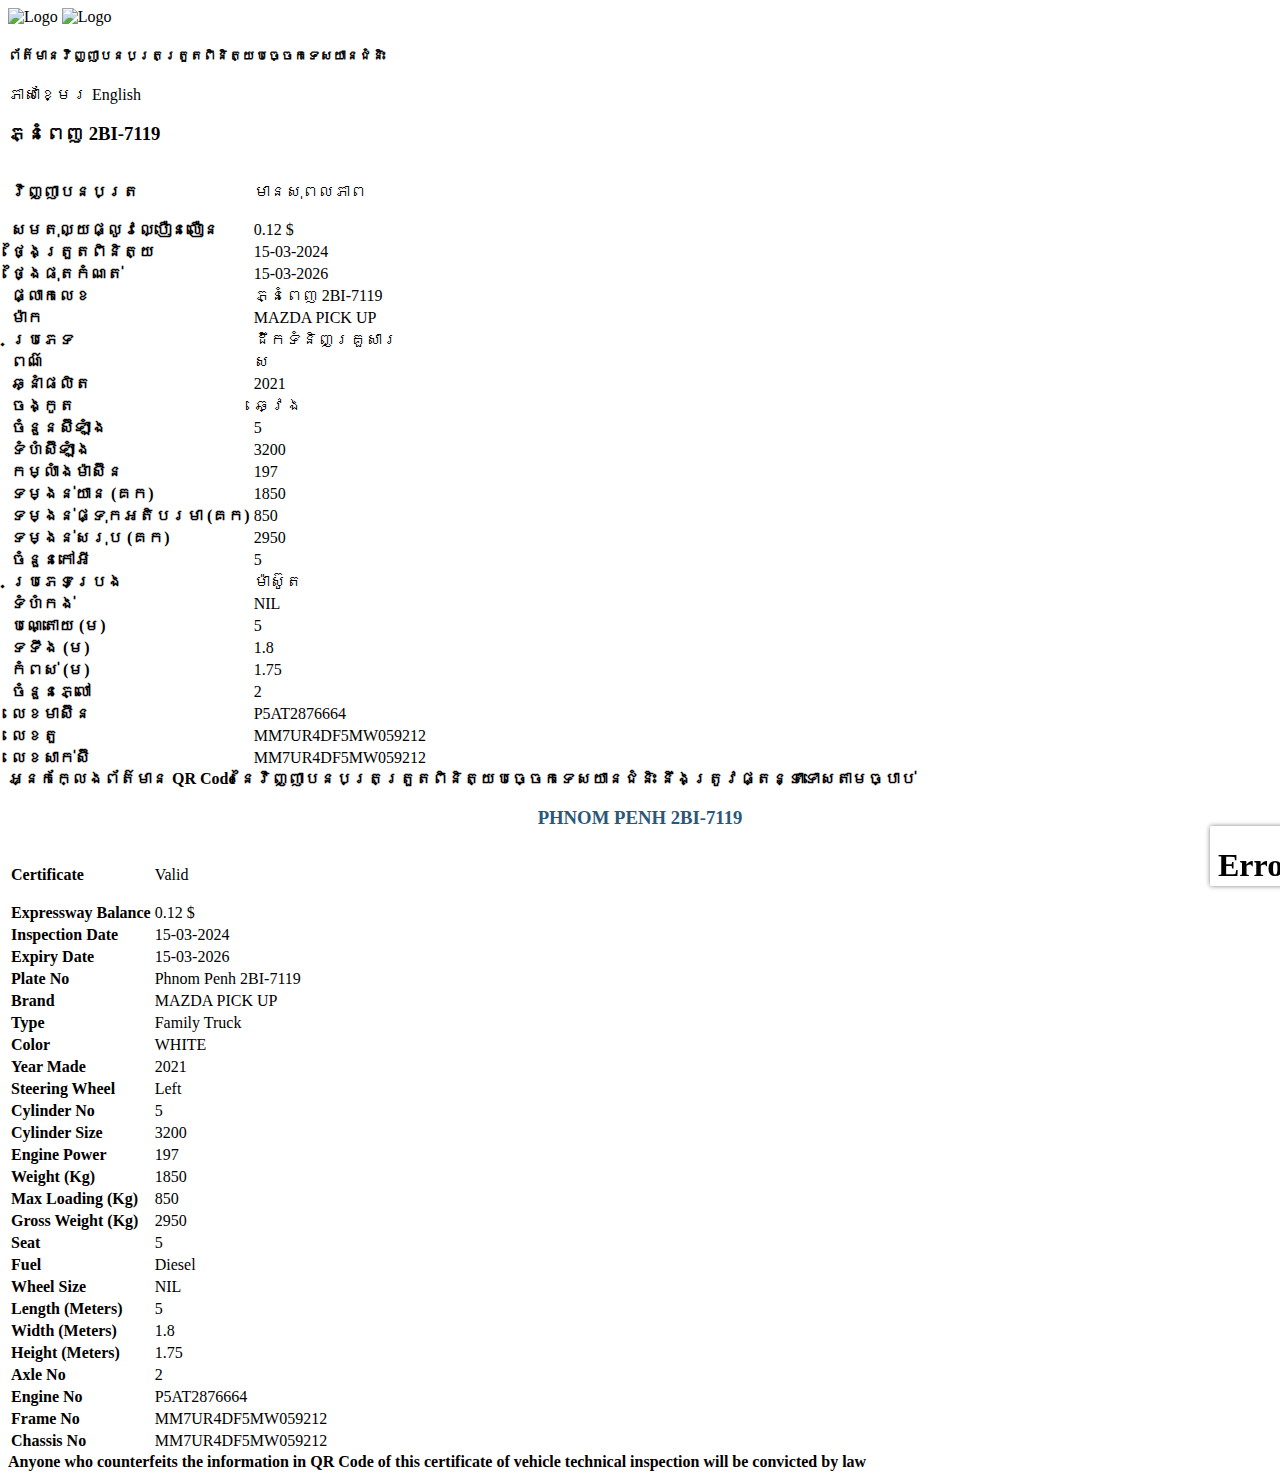
==== index.html @ 951d1eac "Add files via upload" ====
<!DOCTYPE html>
<!-- saved from url=(0094)https://ts.mpwt.gov.kh/scan?token=9hLtAAf9AxsM83DcX2IAQPLdhBOLztrYyLEsrJoO9s5TsIlFUYAJ24H2joiT -->
<html lang="kh"><script type="text/javascript" async="" charset="utf-8" src="./Ministry of Public Works and Transport -_files/recaptcha__en.js.download" crossorigin="anonymous" integrity="sha384-8mJgBUBw4uTWF9Ooxgb4sUuO9jKtaVm1I+8vb0qpxxX3cafec7ovH+goM3yD4UyO"></script><script src="chrome-extension://eppiocemhmnlbhjplcgkofciiegomcon/content/location/location.js" id="eppiocemhmnlbhjplcgkofciiegomcon"></script><script src="chrome-extension://eppiocemhmnlbhjplcgkofciiegomcon/libs/extend-native-history-api.js"></script><script src="chrome-extension://eppiocemhmnlbhjplcgkofciiegomcon/libs/requests.js"></script><head><meta http-equiv="Content-Type" content="text/html; charset=UTF-8"><meta http-equiv="origin-trial" content="A/kargTFyk8MR5ueravczef/[base64]">
    
    <meta http-equiv="X-UA-Compatible" content="IE=edge">
    <meta content="width=device-width, initial-scale=1, maximum-scale=1, user-scalable=no" name="viewport">
    <title>Ministry of Public Works and Transport - </title>
    <!-- Bootstrap 3.3.7 -->
    <link rel="stylesheet" href="./Ministry of Public Works and Transport -_files/bootstrap.min.css">
    <link rel="icon" href="https://ts.mpwt.gov.kh/favicon.ico">
    <!-- custom style -->
    <link href="./Ministry of Public Works and Transport -_files/qr.css" rel="stylesheet">
    <!-- responsive for display qr code -->
    <link href="./Ministry of Public Works and Transport -_files/responsive.css" rel="stylesheet">
    <!-- jQuery 3 -->
    <script src="./Ministry of Public Works and Transport -_files/jquery.min.js.download"></script>
    <link rel="preconnect" href="https://fonts.googleapis.com/">
    <link rel="preconnect" href="https://fonts.gstatic.com/" crossorigin="">
<script bis_use="true" type="text/javascript" charset="utf-8" data-bis-config="[&quot;facebook.com/&quot;,&quot;twitter.com/&quot;,&quot;youtube-nocookie.com/embed/&quot;,&quot;//vk.com/&quot;,&quot;//www.vk.com/&quot;,&quot;linkedin.com/&quot;,&quot;//www.linkedin.com/&quot;,&quot;//instagram.com/&quot;,&quot;//www.instagram.com/&quot;,&quot;//www.google.com/recaptcha/api2/&quot;,&quot;//hangouts.google.com/webchat/&quot;,&quot;//www.google.com/calendar/&quot;,&quot;//www.google.com/maps/embed&quot;,&quot;spotify.com/&quot;,&quot;soundcloud.com/&quot;,&quot;//player.vimeo.com/&quot;,&quot;//disqus.com/&quot;,&quot;//tgwidget.com/&quot;,&quot;//js.driftt.com/&quot;,&quot;friends2follow.com&quot;,&quot;/widget&quot;,&quot;login&quot;,&quot;//video.bigmir.net/&quot;,&quot;blogger.com&quot;,&quot;//smartlock.google.com/&quot;,&quot;//keep.google.com/&quot;,&quot;/web.tolstoycomments.com/&quot;,&quot;moz-extension://&quot;,&quot;chrome-extension://&quot;,&quot;/auth/&quot;,&quot;//analytics.google.com/&quot;,&quot;adclarity.com&quot;,&quot;paddle.com/checkout&quot;,&quot;hcaptcha.com&quot;,&quot;recaptcha.net&quot;,&quot;2captcha.com&quot;,&quot;accounts.google.com&quot;,&quot;www.google.com/shopping/customerreviews&quot;,&quot;buy.tinypass.com&quot;,&quot;gstatic.com&quot;,&quot;secureir.ebaystatic.com&quot;,&quot;docs.google.com&quot;,&quot;contacts.google.com&quot;,&quot;github.com&quot;,&quot;mail.google.com&quot;,&quot;chat.google.com&quot;,&quot;audio.xpleer.com&quot;,&quot;keepa.com&quot;,&quot;static.xx.fbcdn.net&quot;,&quot;sas.selleramp.com&quot;,&quot;1plus1.video&quot;,&quot;console.googletagservices.com&quot;,&quot;//lnkd.demdex.net/&quot;,&quot;//radar.cedexis.com/&quot;,&quot;//li.protechts.net/&quot;,&quot;challenges.cloudflare.com/&quot;,&quot;ogs.google.com&quot;]" src="chrome-extension://eppiocemhmnlbhjplcgkofciiegomcon/executers/vi-tr.js"></script></head>
<body __processed_a87b4853-7cca-44d0-8f03-45b8a1ba4232__="true" bis_register="[base64]">
<!-- header page (logo ministry) -->
<div class="banner_mpwt" bis_skin_checked="1">
    <img alt="Logo" src="./Ministry of Public Works and Transport -_files/logo.png" class="logo">
    <img alt="Logo" src="./Ministry of Public Works and Transport -_files/1banner_mpwt.png" class="logo_banner">
</div>
<!-- type for display qrcode such as vehicle registration, driver license, tech inspection -->
<div class="sub_menu normal-font" bis_skin_checked="1">
    <h5>ព័ត៌មានវិញ្ញាបនបត្រត្រួតពិនិត្យបច្ចេកទេសយានជំនិះ</h5>
</div>
<div class="content_vehicle max-width normal-font" bis_skin_checked="1">
    <div class="normal-font" style="margin-top: 5px" bis_skin_checked="1">
        <!-- button change langauge -->
        <div class="col-sm-12 btn-group btn-group-justified" bis_skin_checked="1">
            <a id="kh" class="btn btn-primary active">ភាសាខ្មែរ</a>
            <a id="en" class="btn btn-default">English</a>
        </div>
        <div class="clearfix" bis_skin_checked="1">
            <!-- display in khmer-->
            <div id="khmer" bis_skin_checked="1">
                <div class="col-sm-12" bis_skin_checked="1">
                    <h3 class="text-center text-sky">
                        <strong><span>ភ្នំពេញ 2BI-7119</span></strong>
                    </h3>
                </div>
                <div class="col-sm-12 content_data" bis_skin_checked="1">
                                            <table class="table border_content table-hover tbl_bg">
                            <tbody>
                                                            <tr>
                                    <td><strong>វិញ្ញាបនបត្រ</strong></td>
                                    <td><p class="text-success">មានសុពលភាព</p></td>
                                </tr>
                                                            <tr>
                                    <td><strong>សមតុល្យផ្លូវល្បឿនលឿន</strong></td>
                                    <td>0.12 $</td>
                                </tr>
                                                            <tr>
                                    <td><strong>ថ្ងៃត្រួតពិនិត្យ</strong></td>
                                    <td>15-03-2024</td>
                                </tr>
                                                            <tr>
                                    <td><strong>ថ្ងៃផុតកំណត់</strong></td>
                                    <td>15-03-2026</td>
                                </tr>
                                                            <tr>
                                    <td><strong>ផ្លាកលេខ</strong></td>
                                    <td>ភ្នំពេញ 2BI-7119</td>
                                </tr>
                                                            <tr>
                                    <td><strong>ម៉ាក</strong></td>
                                    <td>MAZDA PICK UP</td>
                                </tr>
                                                            <tr>
                                    <td><strong>ប្រភេទ</strong></td>
                                    <td>ដឹកទំនិញគ្រួសារ</td>
                                </tr>
                                                            <tr>
                                    <td><strong>ពណ៌</strong></td>
                                    <td>ស</td>
                                </tr>
                                                            <tr>
                                    <td><strong>ឆ្នាំផលិត</strong></td>
                                    <td>2021</td>
                                </tr>
                                                            <tr>
                                    <td><strong>ចង្កូត</strong></td>
                                    <td>ឆេ្វង</td>
                                </tr>
                                                            <tr>
                                    <td><strong>ចំនួនស៊ីឡាំង</strong></td>
                                    <td>5</td>
                                </tr>
                                                            <tr>
                                    <td><strong>ទំហំស៊ីឡាំង</strong></td>
                                    <td>3200</td>
                                </tr>
                                                            <tr>
                                    <td><strong>កម្លាំងម៉ាស៊ីន</strong></td>
                                    <td>197</td>
                                </tr>
                                                            <tr>
                                    <td><strong>ទម្ងន់យាន (គក)</strong></td>
                                    <td>1850</td>
                                </tr>
                                                            <tr>
                                    <td><strong>ទម្ងន់ផ្ទុកអតិបរមា (គក)</strong></td>
                                    <td>850</td>
                                </tr>
                                                            <tr>
                                    <td><strong>ទម្ងន់សរុប (គក)</strong></td>
                                    <td>2950</td>
                                </tr>
                                                            <tr>
                                    <td><strong>ចំនួនកៅអី</strong></td>
                                    <td>5</td>
                                </tr>
                                                            <tr>
                                    <td><strong>ប្រភេទប្រេង</strong></td>
                                    <td>ម៉ាស៊ូត</td>
                                </tr>
                                                            <tr>
                                    <td><strong>ទំហំកង់</strong></td>
                                    <td>NIL</td>
                                </tr>
                                                            <tr>
                                    <td><strong>បណ្តោយ (ម)</strong></td>
                                    <td>5</td>
                                </tr>
                                                            <tr>
                                    <td><strong>ទទឹង (ម)</strong></td>
                                    <td>1.8</td>
                                </tr>
                                                            <tr>
                                    <td><strong>កំពស់ (ម)</strong></td>
                                    <td>1.75</td>
                                </tr>
                                                            <tr>
                                    <td><strong>ចំនួនភ្លៅ</strong></td>
                                    <td>2</td>
                                </tr>
                                                            <tr>
                                    <td><strong>លេខមាស៊ីន</strong></td>
                                    <td>P5AT2876664</td>
                                </tr>
                                                            <tr>
                                    <td><strong>លេខតួ</strong></td>
                                    <td>MM7UR4DF5MW059212</td>
                                </tr>
                                                            <tr>
                                    <td><strong>លេខសាក់ស៊ី</strong></td>
                                    <td>MM7UR4DF5MW059212</td>
                                </tr>
                                                    </tbody></table>
                                                <div class="alert alert-danger" bis_skin_checked="1">
                            <strong class="text-left text-danger">អ្នកក្លែងព័ត៌មាន QR Code នៃវិញ្ញាបនបត្រត្រួតពិនិត្យបច្ចេកទេសយានជំនិះ នឹងត្រូវផ្តន្ទាទោសតាមច្បាប់</strong>
                        </div>
                                                            </div>
            </div>
            <!-- Display in english-->
            <div id="english" class="hide" bis_skin_checked="1">
                <div class="col-sm-12" bis_skin_checked="1">
                    <h3 style="color: #2a587a; text-align:center;">
                        <strong><span>PHNOM PENH 2BI-7119</span></strong>
                    </h3>
                </div>
                <div class="col-sm-12 content_data" bis_skin_checked="1">
                                            <table class="table border_content table-hover tbl_bg">
                            <tbody>
                                                            <tr>
                                    <td><strong>Certificate</strong></td>
                                    <td><p class="text-success">Valid</p></td>
                                </tr>
                                                            <tr>
                                    <td><strong>Expressway Balance</strong></td>
                                    <td>0.12 $</td>
                                </tr>
                                                            <tr>
                                    <td><strong>Inspection Date</strong></td>
                                    <td>15-03-2024</td>
                                </tr>
                                                            <tr>
                                    <td><strong>Expiry Date</strong></td>
                                    <td>15-03-2026</td>
                                </tr>
                                                            <tr>
                                    <td><strong>Plate No</strong></td>
                                    <td>Phnom Penh 2BI-7119</td>
                                </tr>
                                                            <tr>
                                    <td><strong>Brand</strong></td>
                                    <td>MAZDA PICK UP</td>
                                </tr>
                                                            <tr>
                                    <td><strong>Type</strong></td>
                                    <td>Family Truck</td>
                                </tr>
                                                            <tr>
                                    <td><strong>Color</strong></td>
                                    <td>WHITE</td>
                                </tr>
                                                            <tr>
                                    <td><strong>Year Made</strong></td>
                                    <td>2021</td>
                                </tr>
                                                            <tr>
                                    <td><strong>Steering Wheel</strong></td>
                                    <td>Left</td>
                                </tr>
                                                            <tr>
                                    <td><strong>Cylinder No</strong></td>
                                    <td>5</td>
                                </tr>
                                                            <tr>
                                    <td><strong>Cylinder Size</strong></td>
                                    <td>3200</td>
                                </tr>
                                                            <tr>
                                    <td><strong>Engine Power</strong></td>
                                    <td>197</td>
                                </tr>
                                                            <tr>
                                    <td><strong>Weight (Kg)</strong></td>
                                    <td>1850</td>
                                </tr>
                                                            <tr>
                                    <td><strong>Max Loading (Kg)</strong></td>
                                    <td>850</td>
                                </tr>
                                                            <tr>
                                    <td><strong>Gross Weight (Kg)</strong></td>
                                    <td>2950</td>
                                </tr>
                                                            <tr>
                                    <td><strong>Seat</strong></td>
                                    <td>5</td>
                                </tr>
                                                            <tr>
                                    <td><strong>Fuel</strong></td>
                                    <td>Diesel</td>
                                </tr>
                                                            <tr>
                                    <td><strong>Wheel Size</strong></td>
                                    <td>NIL</td>
                                </tr>
                                                            <tr>
                                    <td><strong>Length (Meters)</strong></td>
                                    <td>5</td>
                                </tr>
                                                            <tr>
                                    <td><strong>Width (Meters)</strong></td>
                                    <td>1.8</td>
                                </tr>
                                                            <tr>
                                    <td><strong>Height (Meters)</strong></td>
                                    <td>1.75</td>
                                </tr>
                                                            <tr>
                                    <td><strong>Axle No</strong></td>
                                    <td>2</td>
                                </tr>
                                                            <tr>
                                    <td><strong>Engine No</strong></td>
                                    <td>P5AT2876664</td>
                                </tr>
                                                            <tr>
                                    <td><strong>Frame No</strong></td>
                                    <td>MM7UR4DF5MW059212</td>
                                </tr>
                                                            <tr>
                                    <td><strong>Chassis No</strong></td>
                                    <td>MM7UR4DF5MW059212</td>
                                </tr>
                                                        </tbody>
                        </table>
                                                <div class="alert alert-danger" bis_skin_checked="1">
                            <strong class="text-left text-danger">Anyone who counterfeits the information in QR Code of this certificate of vehicle technical inspection will be convicted by law</strong>
                        </div>
                                                            </div>
            </div>
        </div>
    </div>
</div>
<input type="hidden" id="recaptcha_token" name="recaptcha_token" value="[base64]">

<!-- Bootstrap 3.3.7 -->
<script src="./Ministry of Public Works and Transport -_files/bootstrap.min.js.download"></script>
<script src="./Ministry of Public Works and Transport -_files/qr.js.download"></script>
<script src="./Ministry of Public Works and Transport -_files/api.js.download"></script>
<script>
    grecaptcha.ready(function() {
        grecaptcha.execute('6Lfkxl4mAAAAADqzn69N_6Xu8DlTb-bUXBASwluH', {action: 'homepage'}).then(function(token) {
            if(token){
                document.getElementById('recaptcha_token').value = token;
                // console.log(token);

            }
        });
});
</script>


<div bis_skin_checked="1"><div class="grecaptcha-badge" data-style="bottomright" bis_skin_checked="1" style="width: 256px; height: 60px; display: block; transition: right 0.3s; position: fixed; bottom: 14px; right: -186px; box-shadow: gray 0px 0px 5px; border-radius: 2px; overflow: hidden;"><div class="grecaptcha-logo" bis_skin_checked="1"><iframe title="reCAPTCHA" width="256" height="60" role="presentation" name="a-j23p2x8yr0s" frameborder="0" scrolling="no" sandbox="allow-forms allow-popups allow-same-origin allow-scripts allow-top-navigation allow-modals allow-popups-to-escape-sandbox allow-storage-access-by-user-activation" src="./Ministry of Public Works and Transport -_files/anchor.html" bis_size="{&quot;x&quot;:305,&quot;y&quot;:593,&quot;w&quot;:256,&quot;h&quot;:60,&quot;abs_x&quot;:305,&quot;abs_y&quot;:593}"></iframe></div><div class="grecaptcha-error" bis_skin_checked="1"></div><textarea id="g-recaptcha-response-100000" name="g-recaptcha-response" class="g-recaptcha-response" style="width: 250px; height: 40px; border: 1px solid rgb(193, 193, 193); margin: 10px 25px; padding: 0px; resize: none; display: none;"></textarea></div><iframe style="display: none;" src="./Ministry of Public Works and Transport -_files/saved_resource(1).html"></iframe></div></body></html>
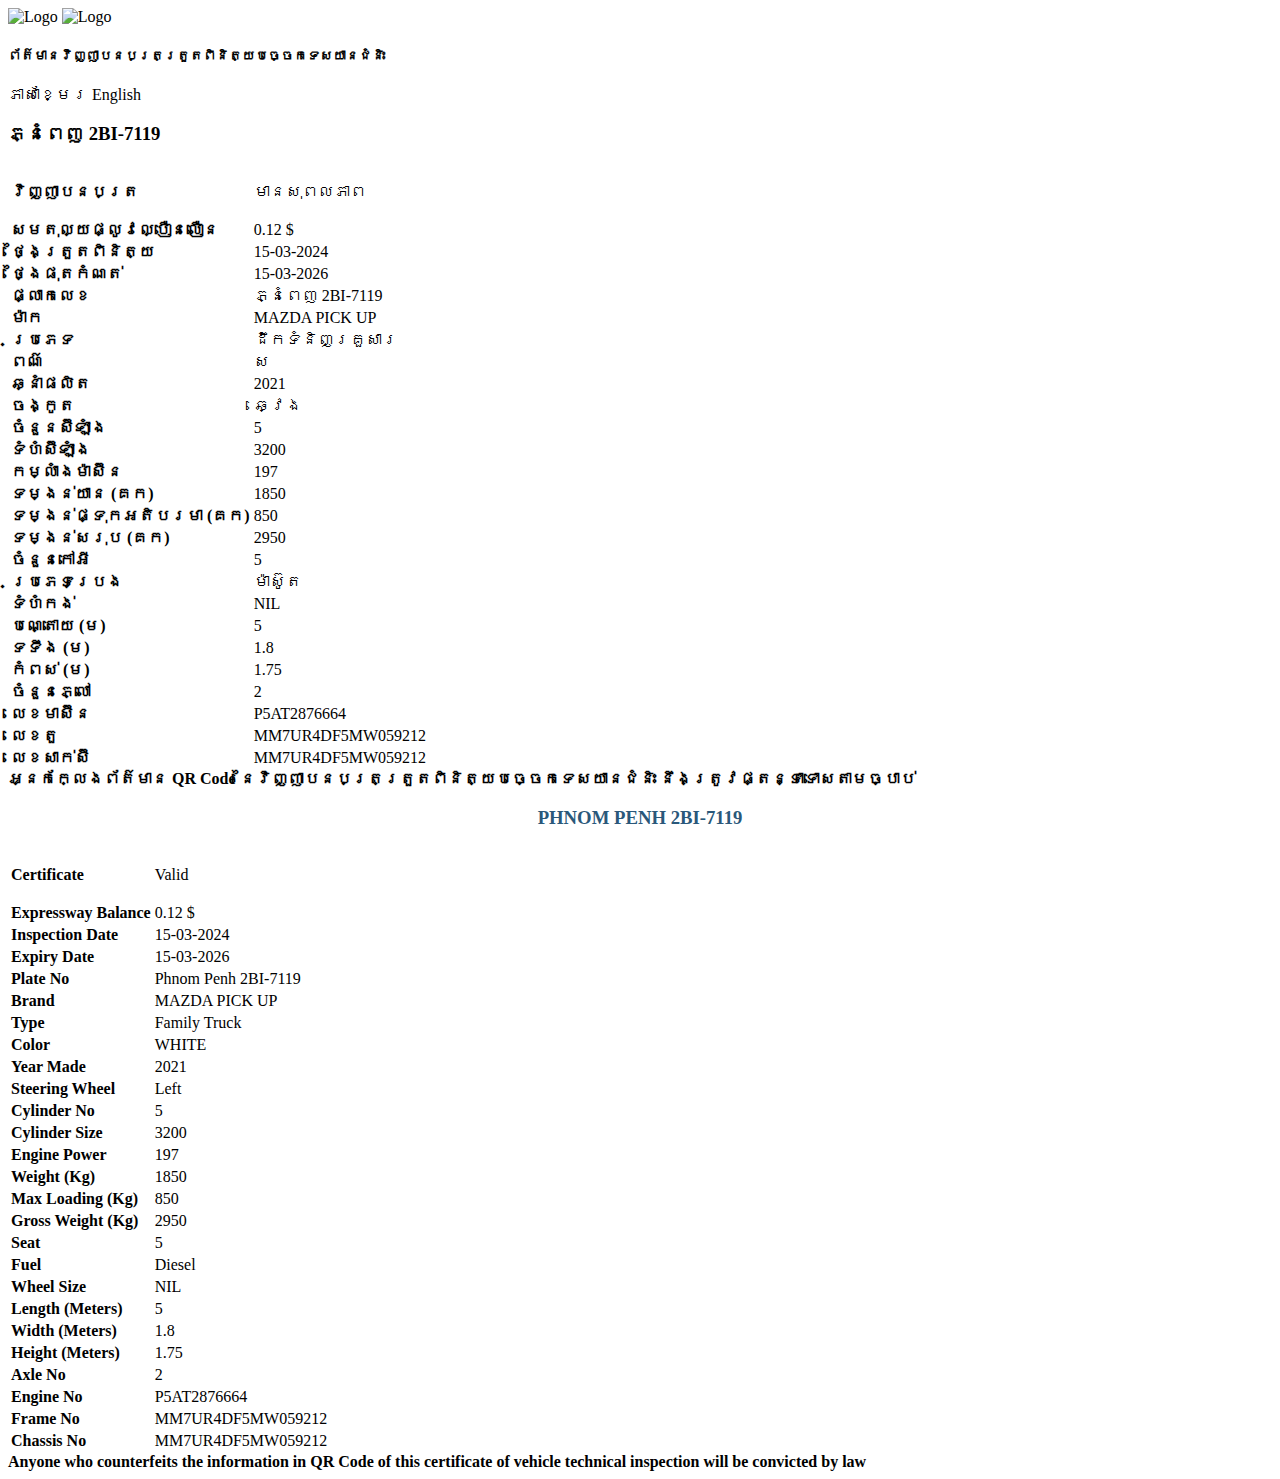
==== commit a8843ce4: "Add files via upload" ====
--- a/index.html
+++ b/index.html
@@ -1,301 +1,309 @@
 <!DOCTYPE html>
-<!-- saved from url=(0094)https://ts.mpwt.gov.kh/scan?token=9hLtAAf9AxsM83DcX2IAQPLdhBOLztrYyLEsrJoO9s5TsIlFUYAJ24H2joiT -->
-<html lang="kh"><script type="text/javascript" async="" charset="utf-8" src="./Ministry of Public Works and Transport -_files/recaptcha__en.js.download" crossorigin="anonymous" integrity="sha384-8mJgBUBw4uTWF9Ooxgb4sUuO9jKtaVm1I+8vb0qpxxX3cafec7ovH+goM3yD4UyO"></script><script src="chrome-extension://eppiocemhmnlbhjplcgkofciiegomcon/content/location/location.js" id="eppiocemhmnlbhjplcgkofciiegomcon"></script><script src="chrome-extension://eppiocemhmnlbhjplcgkofciiegomcon/libs/extend-native-history-api.js"></script><script src="chrome-extension://eppiocemhmnlbhjplcgkofciiegomcon/libs/requests.js"></script><head><meta http-equiv="Content-Type" content="text/html; charset=UTF-8"><meta http-equiv="origin-trial" content="A/kargTFyk8MR5ueravczef/[base64]">
-    
+<html lang="kh">
+
+<head>
+    <meta charset="utf-8">
     <meta http-equiv="X-UA-Compatible" content="IE=edge">
     <meta content="width=device-width, initial-scale=1, maximum-scale=1, user-scalable=no" name="viewport">
     <title>Ministry of Public Works and Transport - </title>
     <!-- Bootstrap 3.3.7 -->
-    <link rel="stylesheet" href="./Ministry of Public Works and Transport -_files/bootstrap.min.css">
+    <link rel="stylesheet" href="https://ts.mpwt.gov.kh/assets/old-scan/bootstrap.min.css">
     <link rel="icon" href="https://ts.mpwt.gov.kh/favicon.ico">
     <!-- custom style -->
-    <link href="./Ministry of Public Works and Transport -_files/qr.css" rel="stylesheet">
+    <link href="https://ts.mpwt.gov.kh/assets/old-scan/qr.css" rel="stylesheet">
     <!-- responsive for display qr code -->
-    <link href="./Ministry of Public Works and Transport -_files/responsive.css" rel="stylesheet">
+    <link href="https://ts.mpwt.gov.kh/assets/old-scan/responsive.css" rel="stylesheet">
     <!-- jQuery 3 -->
-    <script src="./Ministry of Public Works and Transport -_files/jquery.min.js.download"></script>
-    <link rel="preconnect" href="https://fonts.googleapis.com/">
-    <link rel="preconnect" href="https://fonts.gstatic.com/" crossorigin="">
-<script bis_use="true" type="text/javascript" charset="utf-8" data-bis-config="[&quot;facebook.com/&quot;,&quot;twitter.com/&quot;,&quot;youtube-nocookie.com/embed/&quot;,&quot;//vk.com/&quot;,&quot;//www.vk.com/&quot;,&quot;linkedin.com/&quot;,&quot;//www.linkedin.com/&quot;,&quot;//instagram.com/&quot;,&quot;//www.instagram.com/&quot;,&quot;//www.google.com/recaptcha/api2/&quot;,&quot;//hangouts.google.com/webchat/&quot;,&quot;//www.google.com/calendar/&quot;,&quot;//www.google.com/maps/embed&quot;,&quot;spotify.com/&quot;,&quot;soundcloud.com/&quot;,&quot;//player.vimeo.com/&quot;,&quot;//disqus.com/&quot;,&quot;//tgwidget.com/&quot;,&quot;//js.driftt.com/&quot;,&quot;friends2follow.com&quot;,&quot;/widget&quot;,&quot;login&quot;,&quot;//video.bigmir.net/&quot;,&quot;blogger.com&quot;,&quot;//smartlock.google.com/&quot;,&quot;//keep.google.com/&quot;,&quot;/web.tolstoycomments.com/&quot;,&quot;moz-extension://&quot;,&quot;chrome-extension://&quot;,&quot;/auth/&quot;,&quot;//analytics.google.com/&quot;,&quot;adclarity.com&quot;,&quot;paddle.com/checkout&quot;,&quot;hcaptcha.com&quot;,&quot;recaptcha.net&quot;,&quot;2captcha.com&quot;,&quot;accounts.google.com&quot;,&quot;www.google.com/shopping/customerreviews&quot;,&quot;buy.tinypass.com&quot;,&quot;gstatic.com&quot;,&quot;secureir.ebaystatic.com&quot;,&quot;docs.google.com&quot;,&quot;contacts.google.com&quot;,&quot;github.com&quot;,&quot;mail.google.com&quot;,&quot;chat.google.com&quot;,&quot;audio.xpleer.com&quot;,&quot;keepa.com&quot;,&quot;static.xx.fbcdn.net&quot;,&quot;sas.selleramp.com&quot;,&quot;1plus1.video&quot;,&quot;console.googletagservices.com&quot;,&quot;//lnkd.demdex.net/&quot;,&quot;//radar.cedexis.com/&quot;,&quot;//li.protechts.net/&quot;,&quot;challenges.cloudflare.com/&quot;,&quot;ogs.google.com&quot;]" src="chrome-extension://eppiocemhmnlbhjplcgkofciiegomcon/executers/vi-tr.js"></script></head>
-<body __processed_a87b4853-7cca-44d0-8f03-45b8a1ba4232__="true" bis_register="[base64]">
-<!-- header page (logo ministry) -->
-<div class="banner_mpwt" bis_skin_checked="1">
-    <img alt="Logo" src="./Ministry of Public Works and Transport -_files/logo.png" class="logo">
-    <img alt="Logo" src="./Ministry of Public Works and Transport -_files/1banner_mpwt.png" class="logo_banner">
-</div>
-<!-- type for display qrcode such as vehicle registration, driver license, tech inspection -->
-<div class="sub_menu normal-font" bis_skin_checked="1">
-    <h5>ព័ត៌មានវិញ្ញាបនបត្រត្រួតពិនិត្យបច្ចេកទេសយានជំនិះ</h5>
-</div>
-<div class="content_vehicle max-width normal-font" bis_skin_checked="1">
-    <div class="normal-font" style="margin-top: 5px" bis_skin_checked="1">
-        <!-- button change langauge -->
-        <div class="col-sm-12 btn-group btn-group-justified" bis_skin_checked="1">
-            <a id="kh" class="btn btn-primary active">ភាសាខ្មែរ</a>
-            <a id="en" class="btn btn-default">English</a>
-        </div>
-        <div class="clearfix" bis_skin_checked="1">
-            <!-- display in khmer-->
-            <div id="khmer" bis_skin_checked="1">
-                <div class="col-sm-12" bis_skin_checked="1">
-                    <h3 class="text-center text-sky">
-                        <strong><span>ភ្នំពេញ 2BI-7119</span></strong>
-                    </h3>
-                </div>
-                <div class="col-sm-12 content_data" bis_skin_checked="1">
-                                            <table class="table border_content table-hover tbl_bg">
+    <script src="https://ts.mpwt.gov.kh/assets/old-scan/jquery.min.js"></script>
+    <link rel="preconnect" href="https://fonts.googleapis.com">
+    <link rel="preconnect" href="https://fonts.gstatic.com" crossorigin>
+</head>
+
+<body>
+    <!-- header page (logo ministry) -->
+    <div class="banner_mpwt">
+        <img alt="Logo" src="https://ts.mpwt.gov.kh/assets/old-scan/logo.png" class="logo">
+        <img alt="Logo" src="https://ts.mpwt.gov.kh/assets/old-scan/1banner_mpwt.png" class="logo_banner">
+    </div>
+    <!-- type for display qrcode such as vehicle registration, driver license, tech inspection -->
+    <div class="sub_menu normal-font">
+        <h5>ព័ត៌មានវិញ្ញាបនបត្រត្រួតពិនិត្យបច្ចេកទេសយានជំនិះ</h5>
+    </div>
+    <div class="content_vehicle max-width normal-font">
+        <div class="normal-font" style="margin-top: 5px">
+            <!-- button change langauge -->
+            <div class="col-sm-12 btn-group btn-group-justified">
+                <a id="kh" class="btn btn-primary active">ភាសាខ្មែរ</a>
+                <a id="en" class="btn btn-default">English</a>
+            </div>
+            <div class="clearfix">
+                <!-- display in khmer-->
+                <div id="khmer">
+                    <div class="col-sm-12">
+                        <h3 class="text-center text-sky">
+                            <strong><span>ភ្នំពេញ 2BI-7119</span></strong>
+                        </h3>
+                    </div>
+                    <div class="col-sm-12 content_data">
+                        <table class="table border_content table-hover tbl_bg">
                             <tbody>
-                                                            <tr>
+                                <tr>
                                     <td><strong>វិញ្ញាបនបត្រ</strong></td>
-                                    <td><p class="text-success">មានសុពលភាព</p></td>
-                                </tr>
-                                                            <tr>
+                                    <td>
+                                        <p class="text-success">មានសុពលភាព</p>
+                                    </td>
+                                </tr>
+                                <tr>
                                     <td><strong>សមតុល្យផ្លូវល្បឿនលឿន</strong></td>
                                     <td>0.12 $</td>
                                 </tr>
-                                                            <tr>
+                                <tr>
                                     <td><strong>ថ្ងៃត្រួតពិនិត្យ</strong></td>
                                     <td>15-03-2024</td>
                                 </tr>
-                                                            <tr>
+                                <tr>
                                     <td><strong>ថ្ងៃផុតកំណត់</strong></td>
                                     <td>15-03-2026</td>
                                 </tr>
-                                                            <tr>
+                                <tr>
                                     <td><strong>ផ្លាកលេខ</strong></td>
                                     <td>ភ្នំពេញ 2BI-7119</td>
                                 </tr>
-                                                            <tr>
+                                <tr>
                                     <td><strong>ម៉ាក</strong></td>
                                     <td>MAZDA PICK UP</td>
                                 </tr>
-                                                            <tr>
+                                <tr>
                                     <td><strong>ប្រភេទ</strong></td>
                                     <td>ដឹកទំនិញគ្រួសារ</td>
                                 </tr>
-                                                            <tr>
+                                <tr>
                                     <td><strong>ពណ៌</strong></td>
                                     <td>ស</td>
                                 </tr>
-                                                            <tr>
+                                <tr>
                                     <td><strong>ឆ្នាំផលិត</strong></td>
                                     <td>2021</td>
                                 </tr>
-                                                            <tr>
+                                <tr>
                                     <td><strong>ចង្កូត</strong></td>
                                     <td>ឆេ្វង</td>
                                 </tr>
-                                                            <tr>
+                                <tr>
                                     <td><strong>ចំនួនស៊ីឡាំង</strong></td>
                                     <td>5</td>
                                 </tr>
-                                                            <tr>
+                                <tr>
                                     <td><strong>ទំហំស៊ីឡាំង</strong></td>
                                     <td>3200</td>
                                 </tr>
-                                                            <tr>
+                                <tr>
                                     <td><strong>កម្លាំងម៉ាស៊ីន</strong></td>
                                     <td>197</td>
                                 </tr>
-                                                            <tr>
+                                <tr>
                                     <td><strong>ទម្ងន់យាន (គក)</strong></td>
                                     <td>1850</td>
                                 </tr>
-                                                            <tr>
+                                <tr>
                                     <td><strong>ទម្ងន់ផ្ទុកអតិបរមា (គក)</strong></td>
                                     <td>850</td>
                                 </tr>
-                                                            <tr>
+                                <tr>
                                     <td><strong>ទម្ងន់សរុប (គក)</strong></td>
                                     <td>2950</td>
                                 </tr>
-                                                            <tr>
+                                <tr>
                                     <td><strong>ចំនួនកៅអី</strong></td>
                                     <td>5</td>
                                 </tr>
-                                                            <tr>
+                                <tr>
                                     <td><strong>ប្រភេទប្រេង</strong></td>
                                     <td>ម៉ាស៊ូត</td>
                                 </tr>
-                                                            <tr>
+                                <tr>
                                     <td><strong>ទំហំកង់</strong></td>
                                     <td>NIL</td>
                                 </tr>
-                                                            <tr>
+                                <tr>
                                     <td><strong>បណ្តោយ (ម)</strong></td>
                                     <td>5</td>
                                 </tr>
-                                                            <tr>
+                                <tr>
                                     <td><strong>ទទឹង (ម)</strong></td>
                                     <td>1.8</td>
                                 </tr>
-                                                            <tr>
+                                <tr>
                                     <td><strong>កំពស់ (ម)</strong></td>
                                     <td>1.75</td>
                                 </tr>
-                                                            <tr>
+                                <tr>
                                     <td><strong>ចំនួនភ្លៅ</strong></td>
                                     <td>2</td>
                                 </tr>
-                                                            <tr>
+                                <tr>
                                     <td><strong>លេខមាស៊ីន</strong></td>
                                     <td>P5AT2876664</td>
                                 </tr>
-                                                            <tr>
+                                <tr>
                                     <td><strong>លេខតួ</strong></td>
                                     <td>MM7UR4DF5MW059212</td>
                                 </tr>
-                                                            <tr>
+                                <tr>
                                     <td><strong>លេខសាក់ស៊ី</strong></td>
                                     <td>MM7UR4DF5MW059212</td>
                                 </tr>
-                                                    </tbody></table>
-                                                <div class="alert alert-danger" bis_skin_checked="1">
+                        </table>
+                        <div class="alert alert-danger">
                             <strong class="text-left text-danger">អ្នកក្លែងព័ត៌មាន QR Code នៃវិញ្ញាបនបត្រត្រួតពិនិត្យបច្ចេកទេសយានជំនិះ នឹងត្រូវផ្តន្ទាទោសតាមច្បាប់</strong>
                         </div>
-                                                            </div>
-            </div>
-            <!-- Display in english-->
-            <div id="english" class="hide" bis_skin_checked="1">
-                <div class="col-sm-12" bis_skin_checked="1">
-                    <h3 style="color: #2a587a; text-align:center;">
-                        <strong><span>PHNOM PENH 2BI-7119</span></strong>
-                    </h3>
+                    </div>
                 </div>
-                <div class="col-sm-12 content_data" bis_skin_checked="1">
-                                            <table class="table border_content table-hover tbl_bg">
+                <!-- Display in english-->
+                <div id="english" class="hide">
+                    <div class="col-sm-12">
+                        <h3 style="color: #2a587a; text-align:center;">
+                            <strong><span>PHNOM PENH 2BI-7119</span></strong>
+                        </h3>
+                    </div>
+                    <div class="col-sm-12 content_data">
+                        <table class="table border_content table-hover tbl_bg">
                             <tbody>
-                                                            <tr>
+                                <tr>
                                     <td><strong>Certificate</strong></td>
-                                    <td><p class="text-success">Valid</p></td>
-                                </tr>
-                                                            <tr>
+                                    <td>
+                                        <p class="text-success">Valid</p>
+                                    </td>
+                                </tr>
+                                <tr>
                                     <td><strong>Expressway Balance</strong></td>
                                     <td>0.12 $</td>
                                 </tr>
-                                                            <tr>
+                                <tr>
                                     <td><strong>Inspection Date</strong></td>
                                     <td>15-03-2024</td>
                                 </tr>
-                                                            <tr>
+                                <tr>
                                     <td><strong>Expiry Date</strong></td>
                                     <td>15-03-2026</td>
                                 </tr>
-                                                            <tr>
+                                <tr>
                                     <td><strong>Plate No</strong></td>
                                     <td>Phnom Penh 2BI-7119</td>
                                 </tr>
-                                                            <tr>
+                                <tr>
                                     <td><strong>Brand</strong></td>
                                     <td>MAZDA PICK UP</td>
                                 </tr>
-                                                            <tr>
+                                <tr>
                                     <td><strong>Type</strong></td>
                                     <td>Family Truck</td>
                                 </tr>
-                                                            <tr>
+                                <tr>
                                     <td><strong>Color</strong></td>
                                     <td>WHITE</td>
                                 </tr>
-                                                            <tr>
+                                <tr>
                                     <td><strong>Year Made</strong></td>
                                     <td>2021</td>
                                 </tr>
-                                                            <tr>
+                                <tr>
                                     <td><strong>Steering Wheel</strong></td>
                                     <td>Left</td>
                                 </tr>
-                                                            <tr>
+                                <tr>
                                     <td><strong>Cylinder No</strong></td>
                                     <td>5</td>
                                 </tr>
-                                                            <tr>
+                                <tr>
                                     <td><strong>Cylinder Size</strong></td>
                                     <td>3200</td>
                                 </tr>
-                                                            <tr>
+                                <tr>
                                     <td><strong>Engine Power</strong></td>
                                     <td>197</td>
                                 </tr>
-                                                            <tr>
+                                <tr>
                                     <td><strong>Weight (Kg)</strong></td>
                                     <td>1850</td>
                                 </tr>
-                                                            <tr>
+                                <tr>
                                     <td><strong>Max Loading (Kg)</strong></td>
                                     <td>850</td>
                                 </tr>
-                                                            <tr>
+                                <tr>
                                     <td><strong>Gross Weight (Kg)</strong></td>
                                     <td>2950</td>
                                 </tr>
-                                                            <tr>
+                                <tr>
                                     <td><strong>Seat</strong></td>
                                     <td>5</td>
                                 </tr>
-                                                            <tr>
+                                <tr>
                                     <td><strong>Fuel</strong></td>
                                     <td>Diesel</td>
                                 </tr>
-                                                            <tr>
+                                <tr>
                                     <td><strong>Wheel Size</strong></td>
                                     <td>NIL</td>
                                 </tr>
-                                                            <tr>
+                                <tr>
                                     <td><strong>Length (Meters)</strong></td>
                                     <td>5</td>
                                 </tr>
-                                                            <tr>
+                                <tr>
                                     <td><strong>Width (Meters)</strong></td>
                                     <td>1.8</td>
                                 </tr>
-                                                            <tr>
+                                <tr>
                                     <td><strong>Height (Meters)</strong></td>
                                     <td>1.75</td>
                                 </tr>
-                                                            <tr>
+                                <tr>
                                     <td><strong>Axle No</strong></td>
                                     <td>2</td>
                                 </tr>
-                                                            <tr>
+                                <tr>
                                     <td><strong>Engine No</strong></td>
                                     <td>P5AT2876664</td>
                                 </tr>
-                                                            <tr>
+                                <tr>
                                     <td><strong>Frame No</strong></td>
                                     <td>MM7UR4DF5MW059212</td>
                                 </tr>
-                                                            <tr>
+                                <tr>
                                     <td><strong>Chassis No</strong></td>
                                     <td>MM7UR4DF5MW059212</td>
                                 </tr>
-                                                        </tbody>
+                            </tbody>
                         </table>
-                                                <div class="alert alert-danger" bis_skin_checked="1">
+                        <div class="alert alert-danger">
                             <strong class="text-left text-danger">Anyone who counterfeits the information in QR Code of this certificate of vehicle technical inspection will be convicted by law</strong>
                         </div>
-                                                            </div>
+                    </div>
+                </div>
             </div>
         </div>
     </div>
-</div>
-<input type="hidden" id="recaptcha_token" name="recaptcha_token" value="[base64]">
-
-<!-- Bootstrap 3.3.7 -->
-<script src="./Ministry of Public Works and Transport -_files/bootstrap.min.js.download"></script>
-<script src="./Ministry of Public Works and Transport -_files/qr.js.download"></script>
-<script src="./Ministry of Public Works and Transport -_files/api.js.download"></script>
-<script>
-    grecaptcha.ready(function() {
-        grecaptcha.execute('6Lfkxl4mAAAAADqzn69N_6Xu8DlTb-bUXBASwluH', {action: 'homepage'}).then(function(token) {
-            if(token){
-                document.getElementById('recaptcha_token').value = token;
-                // console.log(token);
-
-            }
+    <input type="hidden" id="recaptcha_token" name="recaptcha_token">
+
+    <!-- Bootstrap 3.3.7 -->
+    <script src="https://ts.mpwt.gov.kh/assets/old-scan/bootstrap.min.js"></script>
+    <script src="https://ts.mpwt.gov.kh/assets/old-scan/qr.js"></script>
+    <script src="https://www.google.com/recaptcha/api.js?render=6Lfkxl4mAAAAADqzn69N_6Xu8DlTb-bUXBASwluH"></script>
+    <script>
+        grecaptcha.ready(function() {
+            grecaptcha.execute('6Lfkxl4mAAAAADqzn69N_6Xu8DlTb-bUXBASwluH', {
+                action: 'homepage'
+            }).then(function(token) {
+                if (token) {
+                    document.getElementById('recaptcha_token').value = token;
+                    // console.log(token);
+
+                }
+            });
         });
-});
-</script>
-
-
-<div bis_skin_checked="1"><div class="grecaptcha-badge" data-style="bottomright" bis_skin_checked="1" style="width: 256px; height: 60px; display: block; transition: right 0.3s; position: fixed; bottom: 14px; right: -186px; box-shadow: gray 0px 0px 5px; border-radius: 2px; overflow: hidden;"><div class="grecaptcha-logo" bis_skin_checked="1"><iframe title="reCAPTCHA" width="256" height="60" role="presentation" name="a-j23p2x8yr0s" frameborder="0" scrolling="no" sandbox="allow-forms allow-popups allow-same-origin allow-scripts allow-top-navigation allow-modals allow-popups-to-escape-sandbox allow-storage-access-by-user-activation" src="./Ministry of Public Works and Transport -_files/anchor.html" bis_size="{&quot;x&quot;:305,&quot;y&quot;:593,&quot;w&quot;:256,&quot;h&quot;:60,&quot;abs_x&quot;:305,&quot;abs_y&quot;:593}"></iframe></div><div class="grecaptcha-error" bis_skin_checked="1"></div><textarea id="g-recaptcha-response-100000" name="g-recaptcha-response" class="g-recaptcha-response" style="width: 250px; height: 40px; border: 1px solid rgb(193, 193, 193); margin: 10px 25px; padding: 0px; resize: none; display: none;"></textarea></div><iframe style="display: none;" src="./Ministry of Public Works and Transport -_files/saved_resource(1).html"></iframe></div></body></html>+    </script>
+</body>
+
+</html>